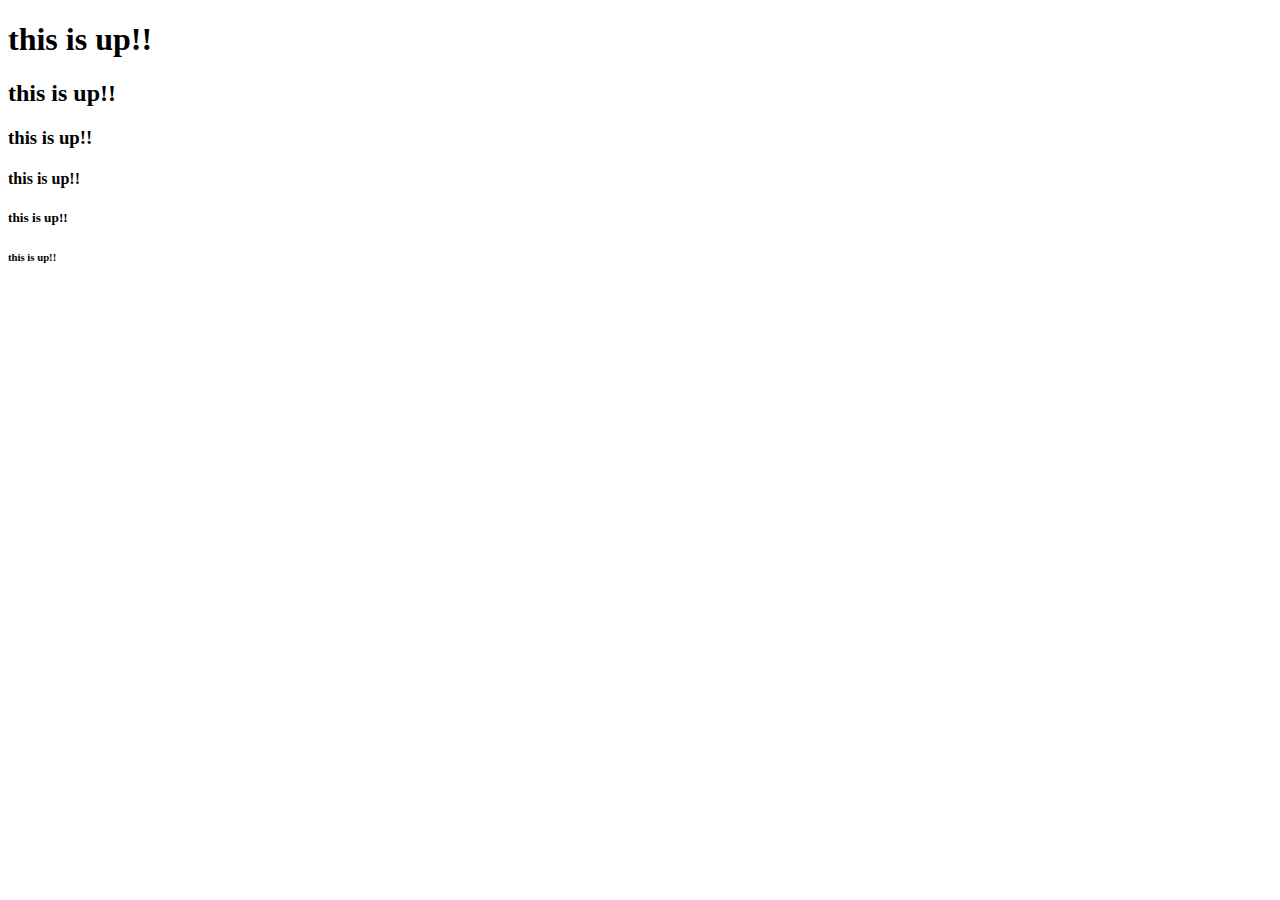
==== index.html/Untitled-1.html @ 526c800a "set up html changes" ====
<!DOCTYPE html>
<html lang="en">
<head>
    <meta charset="UTF-8">
    <meta name="viewport" content="width=device-width, initial-scale=1.0">
    <title>alex</title>
</head>

<body>
    <h1>this is up!!</h1>
    <h2>this is up!!</h2>
    <h3>this is up!!</h3>
    <h4>this is up!!</h4>
     <h5>this is up!!</h5>
     <h6>this is up!!</h6>
    
</body>
</html>
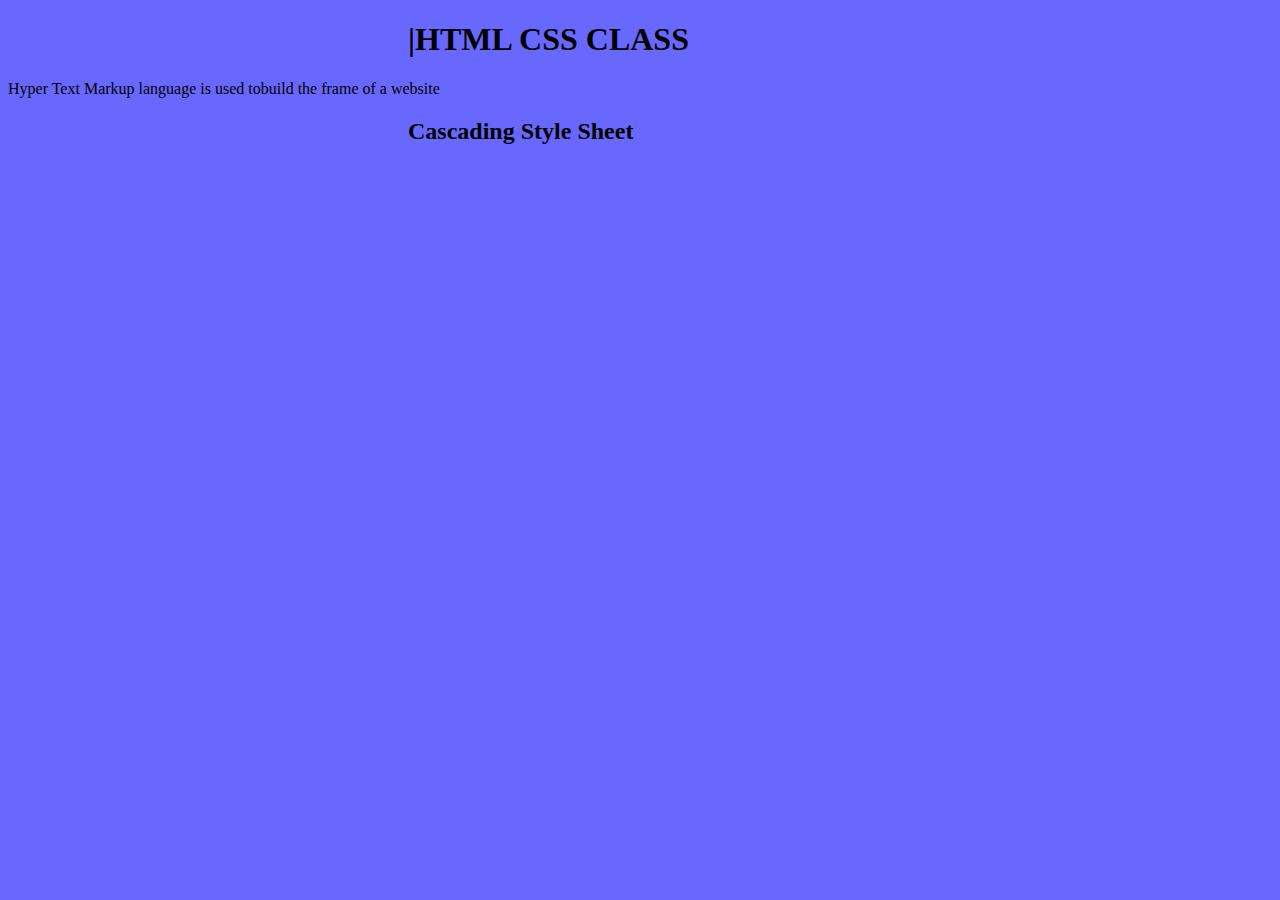
==== commit fa12c212: "styled up" ====
--- a/index.html/Untitled-1.html
+++ b/index.html/Untitled-1.html
@@ -5,14 +5,20 @@
     <meta name="viewport" content="width=device-width, initial-scale=1.0">
     <title>alex</title>
 </head>
-
+<style>
+    body{
+        background-color: rgb(104, 104, 255);
+    }
+    h1{
+        margin-left: 400px;
+    }
+    h2{
+        margin-left: 400px;
+    }
+</style>
 <body>
-    <h1>this is up!!</h1>
-    <h2>this is up!!</h2>
-    <h3>this is up!!</h3>
-    <h4>this is up!!</h4>
-     <h5>this is up!!</h5>
-     <h6>this is up!!</h6>
-    
+    <h1>|HTML CSS CLASS</h1>
+    <P>Hyper Text Markup language is used tobuild the frame of a website</P>
+    <h2><b>C</b>ascading <b>S</b>tyle <b>S</b>heet</h2>
 </body>
 </html>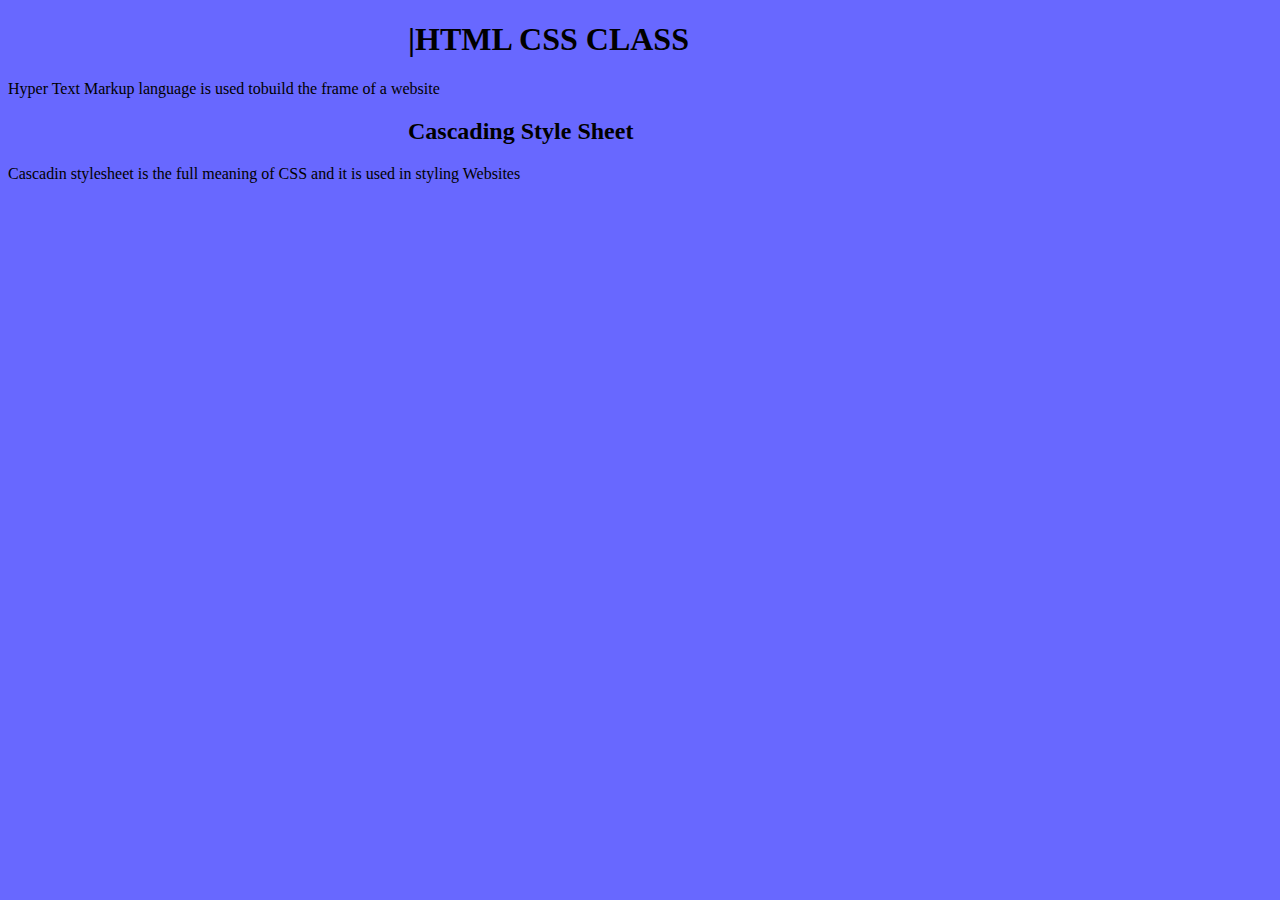
==== commit b0130625: "my Moto" ====
--- a/index.html/Untitled-1.html
+++ b/index.html/Untitled-1.html
@@ -2,7 +2,9 @@
 <html lang="en">
 <head>
     <meta charset="UTF-8">
-    <meta name="viewport" content="width=device-width, initial-scale=1.0">
+    <meta name="viewport" content="basic html for beginers">
+    <meta name="developer" content="Alex">
+    <link rel="stylesheet" href="style.css">
     <title>alex</title>
 </head>
 <style>
@@ -18,7 +20,8 @@
 </style>
 <body>
     <h1>|HTML CSS CLASS</h1>
-    <P>Hyper Text Markup language is used tobuild the frame of a website</P>
+    <P>Hyper <a>Text</a> Markup language is used tobuild the frame of a website</P>
     <h2><b>C</b>ascading <b>S</b>tyle <b>S</b>heet</h2>
+    <p>Cascadin stylesheet is the full meaning of CSS and it is used in styling Websites</p>
 </body>
 </html>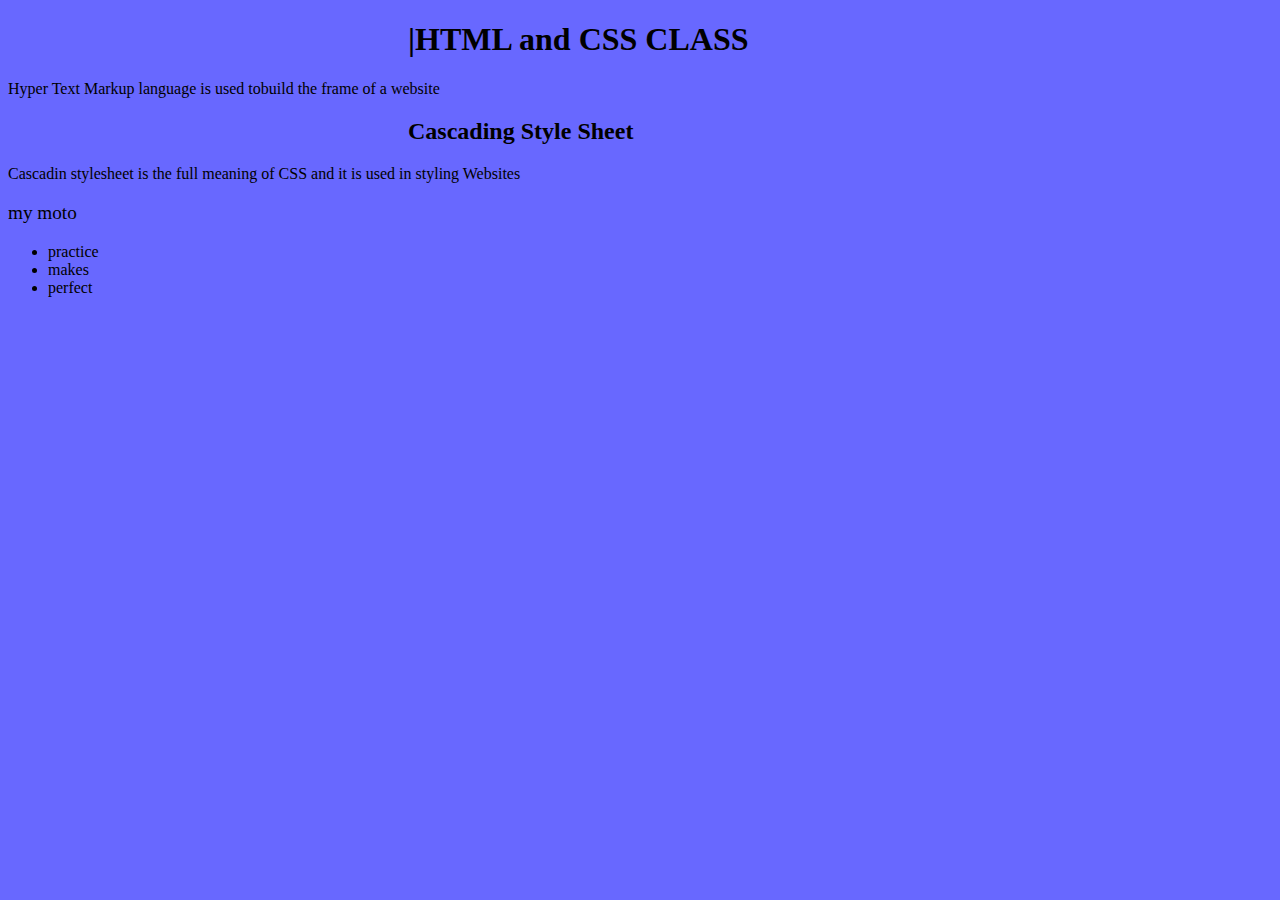
==== commit d36ae518: "added a  table and some personal details" ====
--- a/index.html/Untitled-1.html
+++ b/index.html/Untitled-1.html
@@ -19,9 +19,15 @@
     }
 </style>
 <body>
-    <h1>|HTML CSS CLASS</h1>
+    <h1>|HTML and CSS CLASS</h1>
     <P>Hyper <a>Text</a> Markup language is used tobuild the frame of a website</P>
     <h2><b>C</b>ascading <b>S</b>tyle <b>S</b>heet</h2>
     <p>Cascadin stylesheet is the full meaning of CSS and it is used in styling Websites</p>
+    <p style="font-size: larger;"> my moto </p>
+    <ul>
+        <li>practice</li>
+        <li>makes</li>
+        <li>perfect</li>
+    </ul>
 </body>
 </html>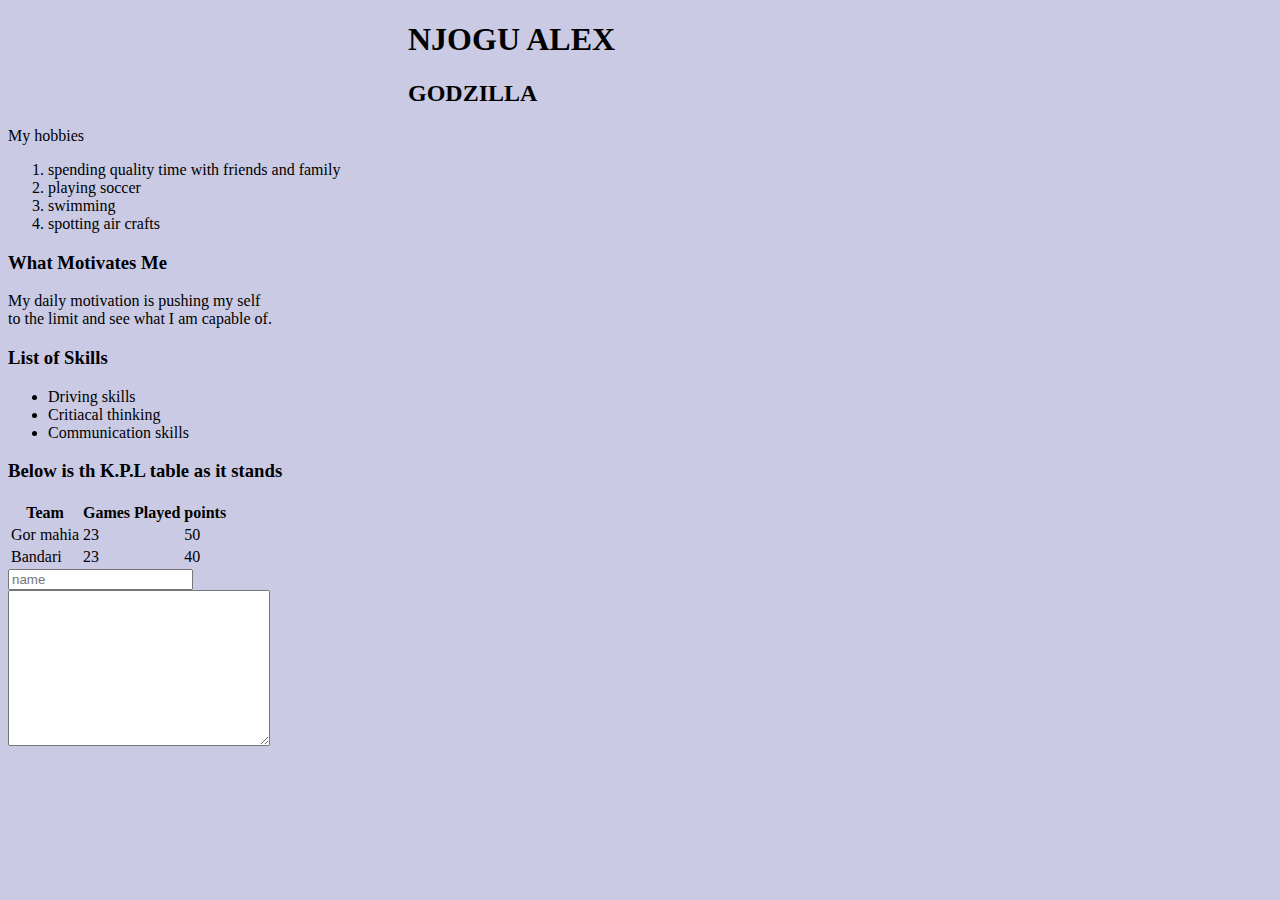
==== commit ea41543a: "added a table and some personal details" ====
--- a/index.html/Untitled-1.html
+++ b/index.html/Untitled-1.html
@@ -9,25 +9,60 @@
 </head>
 <style>
     body{
-        background-color: rgb(104, 104, 255);
+        background-color: rgb(202, 202, 228);
     }
     h1{
         margin-left: 400px;
+        font-family: 'Times New Roman', Times, serif;
     }
     h2{
         margin-left: 400px;
+        font-family: 'Times New Roman', Times, serif;
     }
 </style>
-<body>
-    <h1>|HTML and CSS CLASS</h1>
-    <P>Hyper <a>Text</a> Markup language is used tobuild the frame of a website</P>
-    <h2><b>C</b>ascading <b>S</b>tyle <b>S</b>heet</h2>
-    <p>Cascadin stylesheet is the full meaning of CSS and it is used in styling Websites</p>
-    <p style="font-size: larger;"> my moto </p>
-    <ul>
-        <li>practice</li>
-        <li>makes</li>
-        <li>perfect</li>
-    </ul>
-</body>
+    <body>
+    
+        <h1>NJOGU ALEX</h1>
+        <h2>GODZILLA</h2>
+        <p>My hobbies</p>
+        <ol>
+            <li>spending quality time with friends and family</li>
+            <li>playing soccer</li>
+            <li>swimming</li>
+            <li>spotting air crafts</li>
+        </ol>
+        <h3>What Motivates Me</h3>
+        <p>My daily motivation is pushing my self <br>to the limit and see what I am capable of.</p>
+        <h3>List of Skills</h3>
+        
+        <ul>
+            <li>Driving skills</li>
+            <li>Critiacal thinking</li>
+            <li>Communication skills</li>
+        </ul>
+        <h3>Below is th K.P.L table as it stands</h3>
+        <table>
+            <tr>
+                <th>Team</th>
+                <th>Games Played</th>
+                <th>points</th>
+              </tr>
+              <tr>
+                <td>Gor mahia</td>
+                <td>23</td>
+                <td>50</td>
+              </tr>
+              <tr>
+                <td>Bandari</td>
+                <td>23</td>
+                <td>40</td>
+              </tr>
+            </table>
+        </table>
+        <form>
+            <input type="text" placeholder="name"><br>
+            <textarea name="size" id="" cols="30" rows="10"></textarea>
+        </form>
+        
+    </body>
 </html>